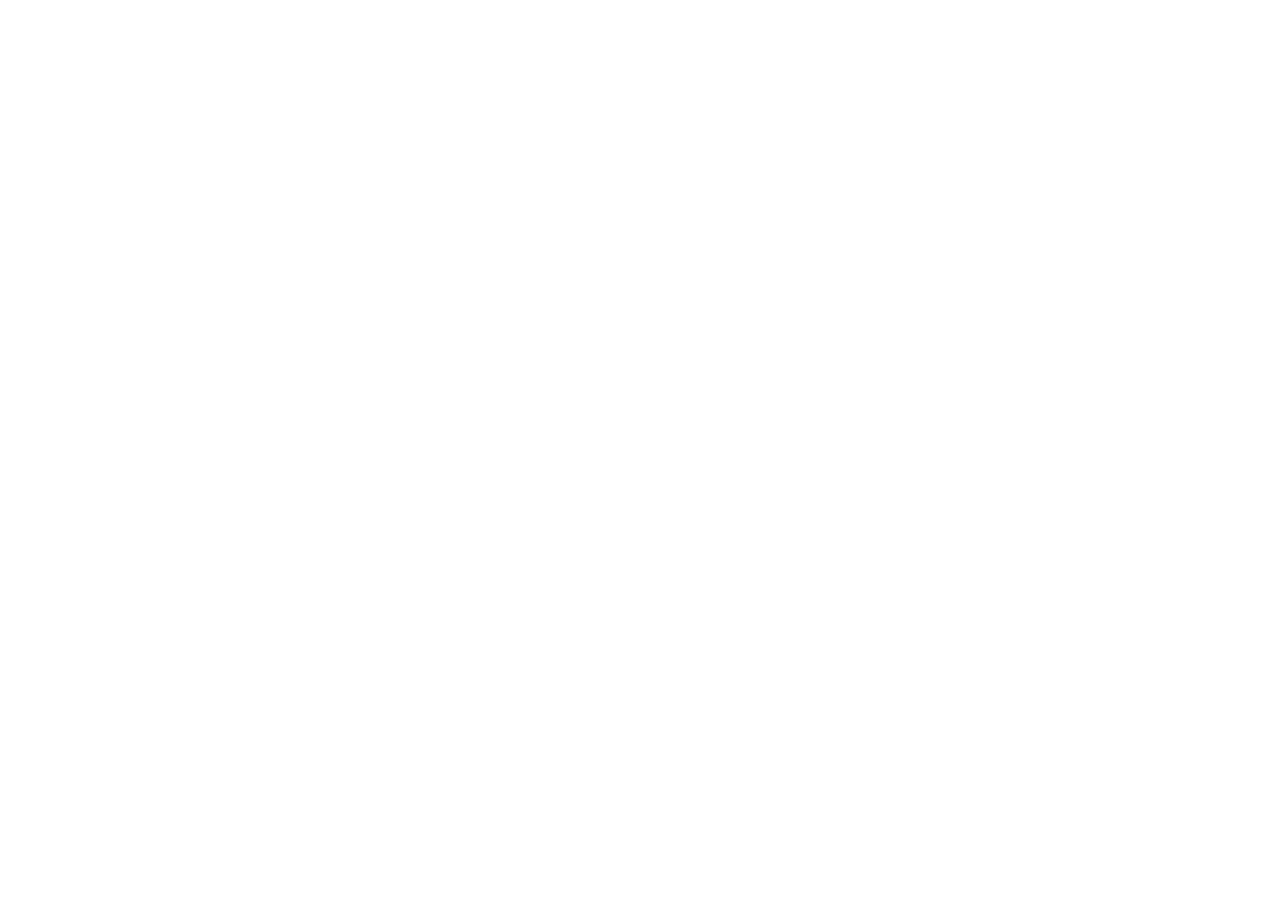
==== instructions.html @ 6e6fe297 "creating initial setup" ====
<!DOCTYPE html>
<html lang="en">
<head>
    <meta charset="UTF-8">
    <meta name="viewport" content="width=device-width, initial-scale=1.0">
    <title>Instructions</title>
</head>
<body>
    
</body>
</html>
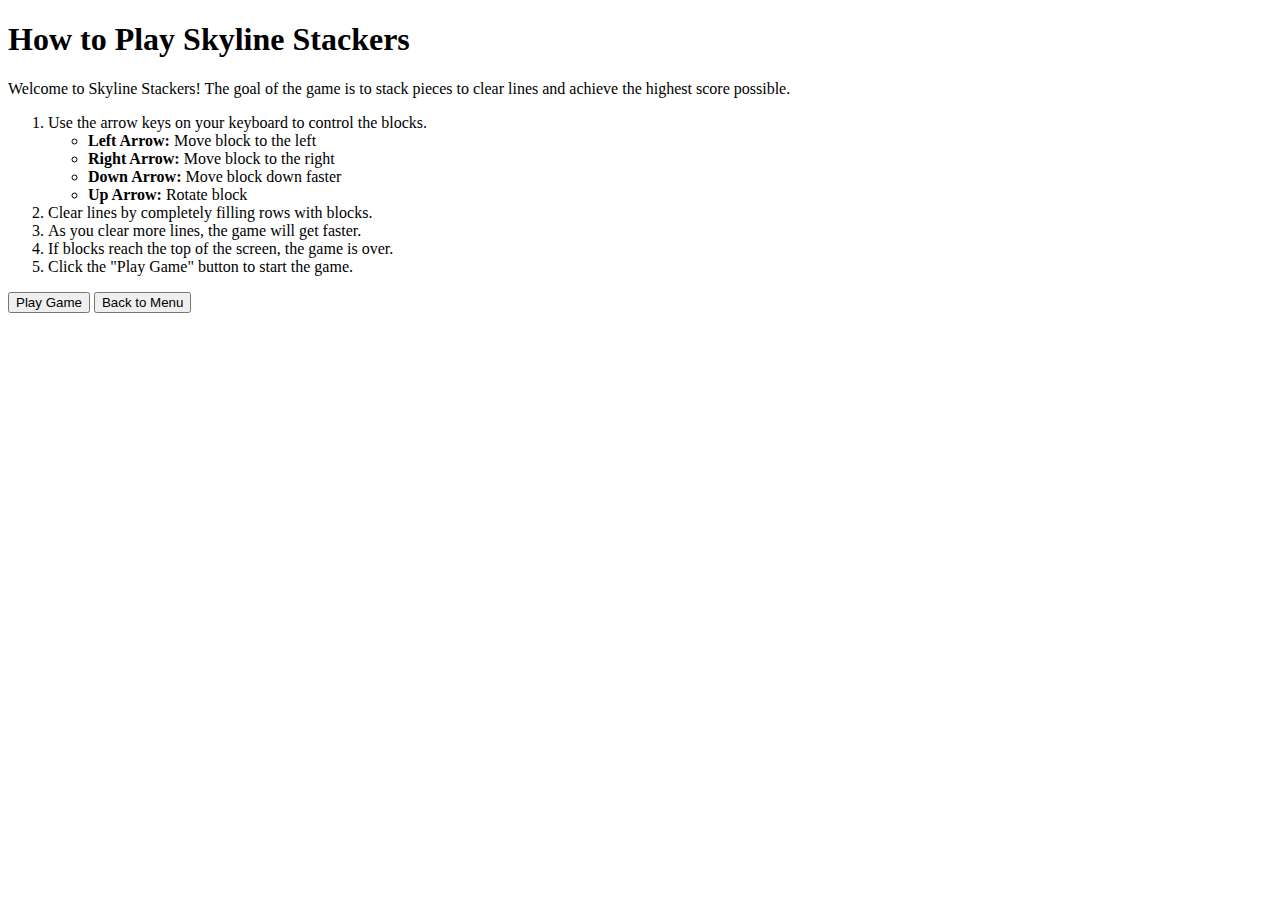
==== commit c1ca65a1: "message" ====
--- a/instructions.html
+++ b/instructions.html
@@ -1,11 +1,49 @@
 <!DOCTYPE html>
 <html lang="en">
-<head>
-    <meta charset="UTF-8">
-    <meta name="viewport" content="width=device-width, initial-scale=1.0">
-    <title>Instructions</title>
-</head>
-<body>
+  <head>
+    <meta charset="UTF-8" />
+    <meta name="viewport" content="width=device-width, initial-scale=1.0" />
+    <title>Skyline Stackers Instructions</title>
+    <link rel="stylesheet" href="./css/style.css" />
+    <script defer src="./js/app.js"></script>
+  </head>
+  <body>
+    <div id="instructions-container">
+      <h1 class="instructions-title">How to Play Skyline Stackers</h1>
+      <p class="instructions-text">
+        Welcome to Skyline Stackers! The goal of the game is to stack pieces to clear lines and achieve the highest score possible.
+      </p>
+      <ol class="instructions-list">
+        <li>Use the arrow keys on your keyboard to control the blocks.</li>
+        <ul>
+          <li><strong>Left Arrow: </strong>Move block to the left</li>
+          <li><strong>Right Arrow: </strong>Move block to the right</li>
+          <li><strong>Down Arrow: </strong>Move block down faster</li>
+          <li><strong>Up Arrow: </strong>Rotate block</li>
+        </ul>
+        <li>Clear lines by completely filling rows with blocks.</li>
+        <li>As you clear more lines, the game will get faster.</li>
+        <li>If blocks reach the top of the screen, the game is over.</li>
+        <li>Click the "Play Game" button to start the game.</li>
+      </ol>
+      <div class="navigation-controls">
+        <button class="button" id="play-game-btn">Play Game</button>
+        <button class="button" id="back-to-menu-btn">Back to Menu</button>
+      </div>
+    </div>
+
+    <script>
+      const playGameBtn = document.getElementById('play-game-btn');
+      const backToMenuBtn = document.getElementById('back-to-menu-btn');
+
+      playGameBtn.addEventListener('click', () => {
+        window.location.href = './gamescreen.html';
+      });
+
+      backToMenuBtn.addEventListener('click', () => {
+        window.location.href = './menuscreen.html';
+      });
+    </script>
     
-</body>
-</html>+  </body>
+</html>
